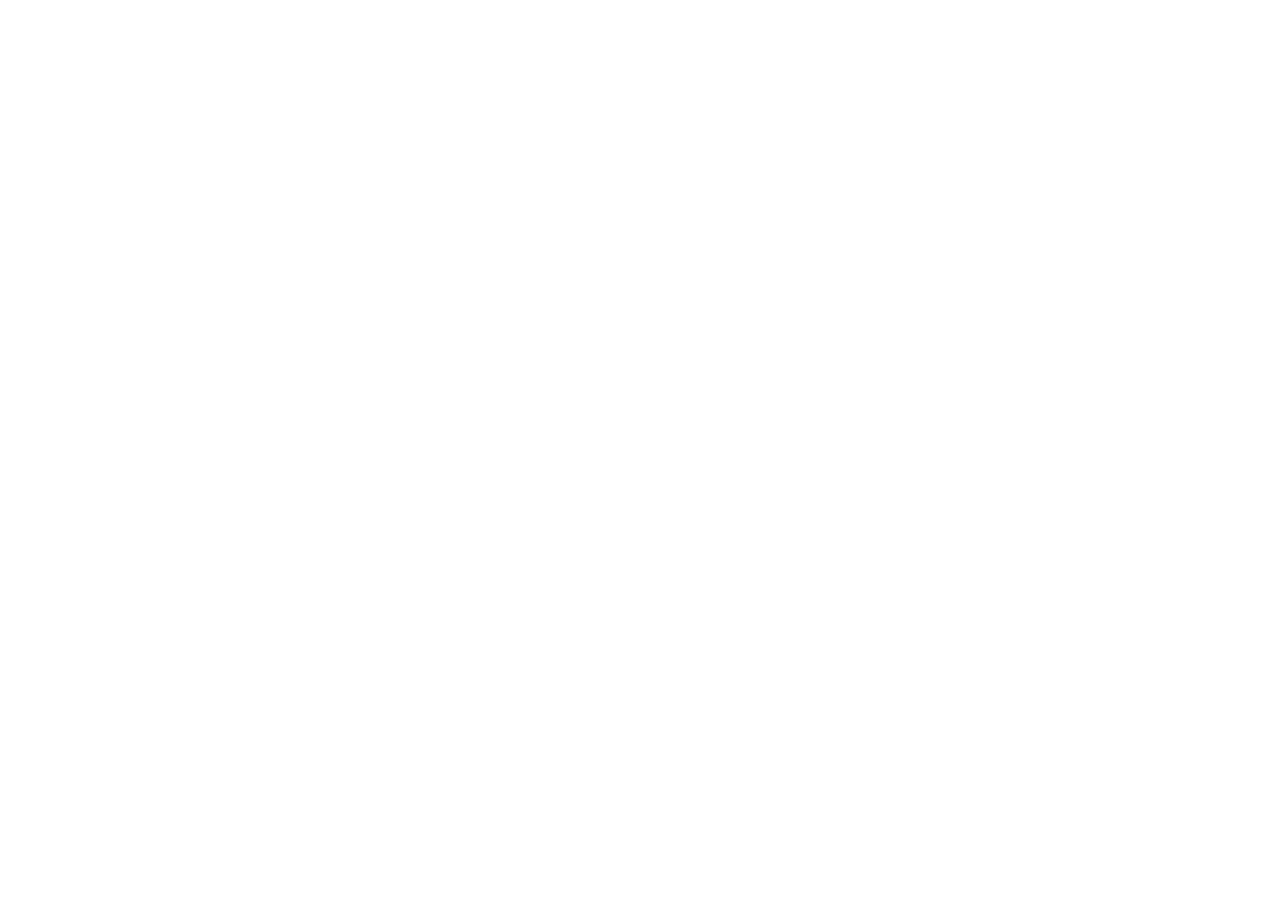
==== index.html @ 2457b953 "Add HTML and CSS files" ====
<!DOCTYPE html>
<html lang="en">
<head>
    <meta charset="UTF-8">
    <meta name="viewport" content="width=device-width, initial-scale=1.0">
    <meta http-equiv="X-UA-Compatible" content="ie=edge">
    <title>Document</title>
    <link rel="stylesheet" href="style.css">
</head>
<body>
    
</body>
</html>
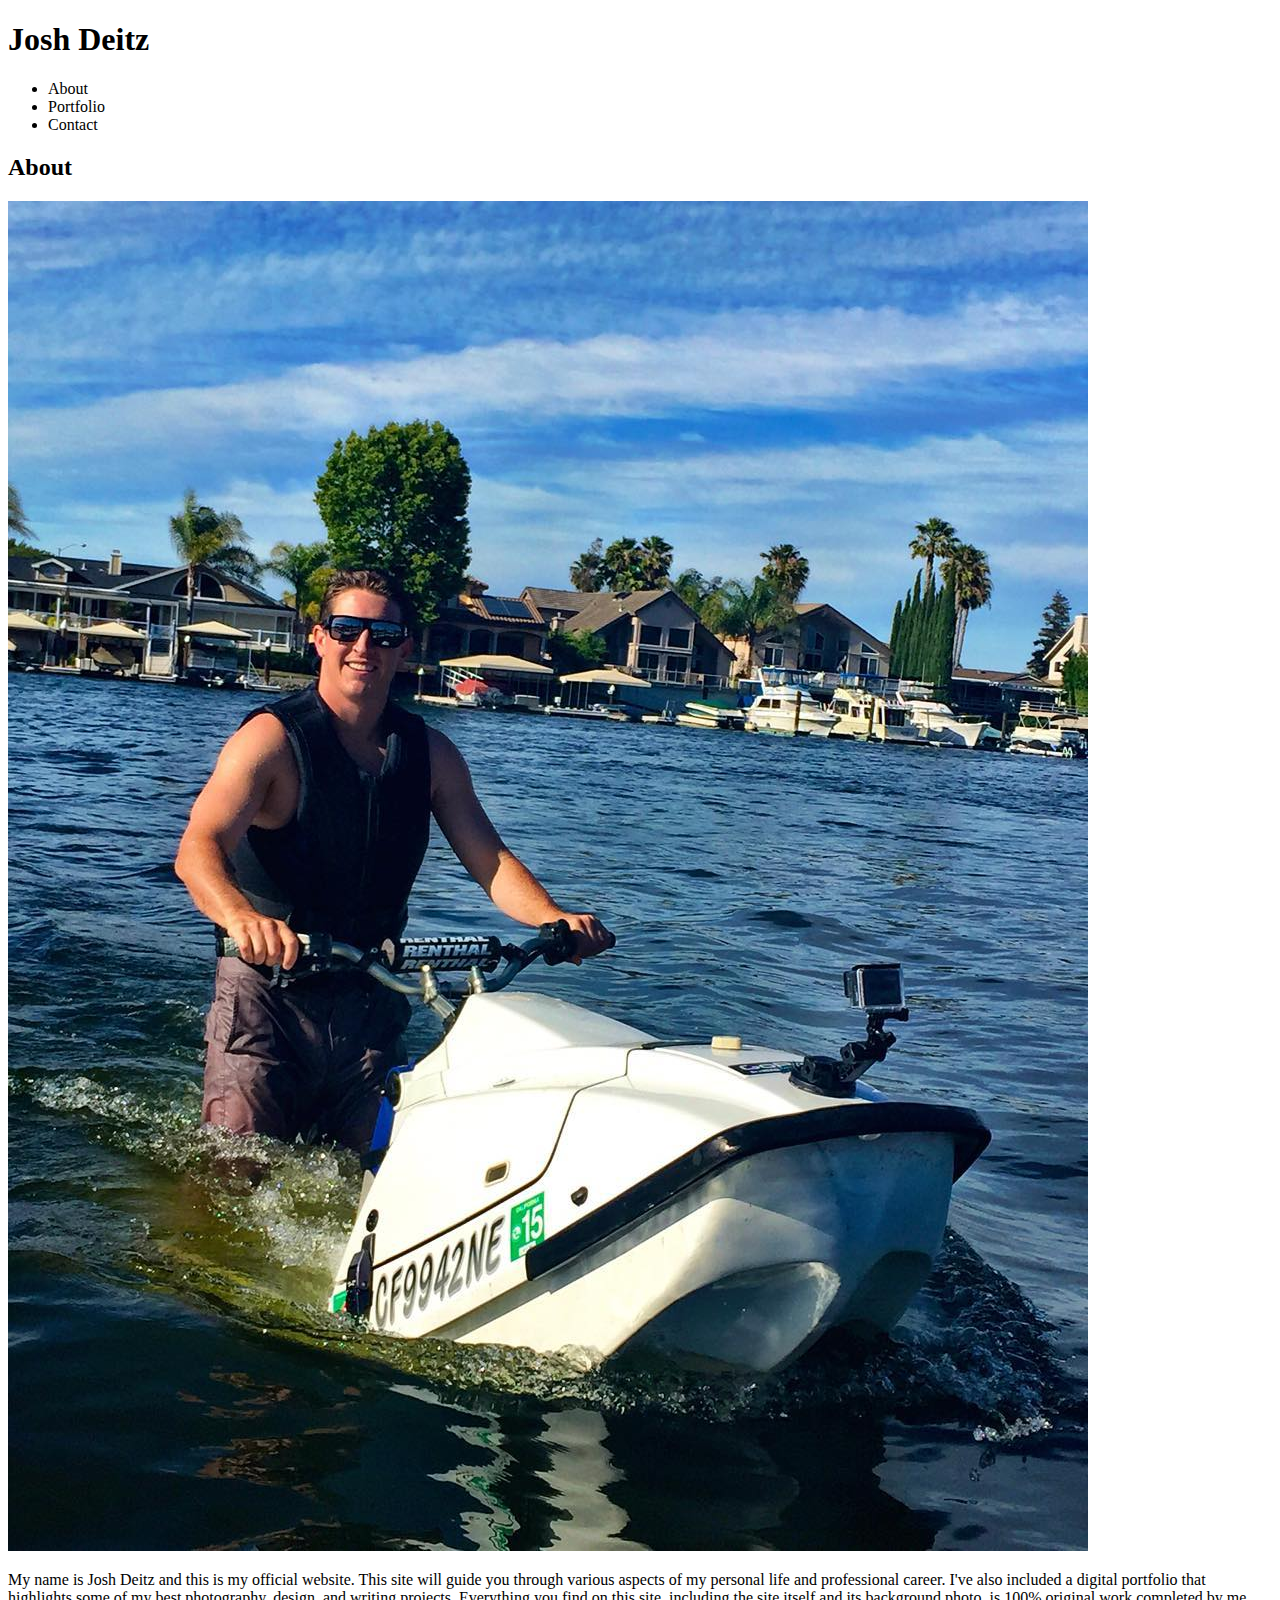
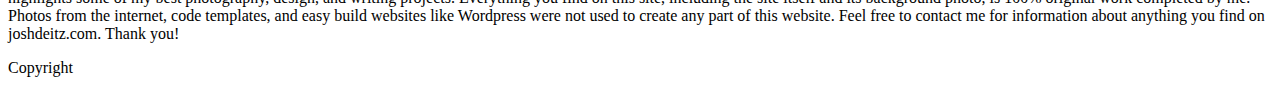
==== commit 01372e9b: "About HTML" ====
--- a/index.html
+++ b/index.html
@@ -4,10 +4,41 @@
     <meta charset="UTF-8">
     <meta name="viewport" content="width=device-width, initial-scale=1.0">
     <meta http-equiv="X-UA-Compatible" content="ie=edge">
-    <title>Document</title>
+    <title>Basic Portfolio</title>
+    <link rel="stylesheet" href="https://meyerweb.com/eric/tools/css/reset/reset.css">
     <link rel="stylesheet" href="style.css">
 </head>
-<body>
+<body class="bg-image">
+    <div class="header">
+        <div class="name">
+            <h1>Josh Deitz</h1>
+        </div>
+        <div class="nav">
+            <ul>
+                <li>About</li>
+                <li>Portfolio</li>
+                <li>Contact</li>
+            </ul>
+        </div>
+    </div>
+    <div class="main">
+        <h2>About</h2>
+        <div class="greyline"></div>
+        <div class="textbox">
+            <img src="assets/images/me.jpg" alt="Josh Deitz">
+            <p>My name is Josh Deitz and this is my official website.
+
+                This site will guide you through various aspects of my personal life and professional career. I've also included a digital portfolio that highlights some of my best photography, design, and writing projects.
+                    
+                Everything you find on this site, including the site itself and its background photo, is 100% original work completed by me. Photos from the internet, code templates, and easy build websites like Wordpress were not used to create any part of this website.
+                    
+                Feel free to contact me for information about anything you find on joshdeitz.com. Thank you!
+            </p>
+        </div>
+    </div>
+    <div class="footer">
+        <p>Copyright</p>
+    </div>
     
 </body>
 </html>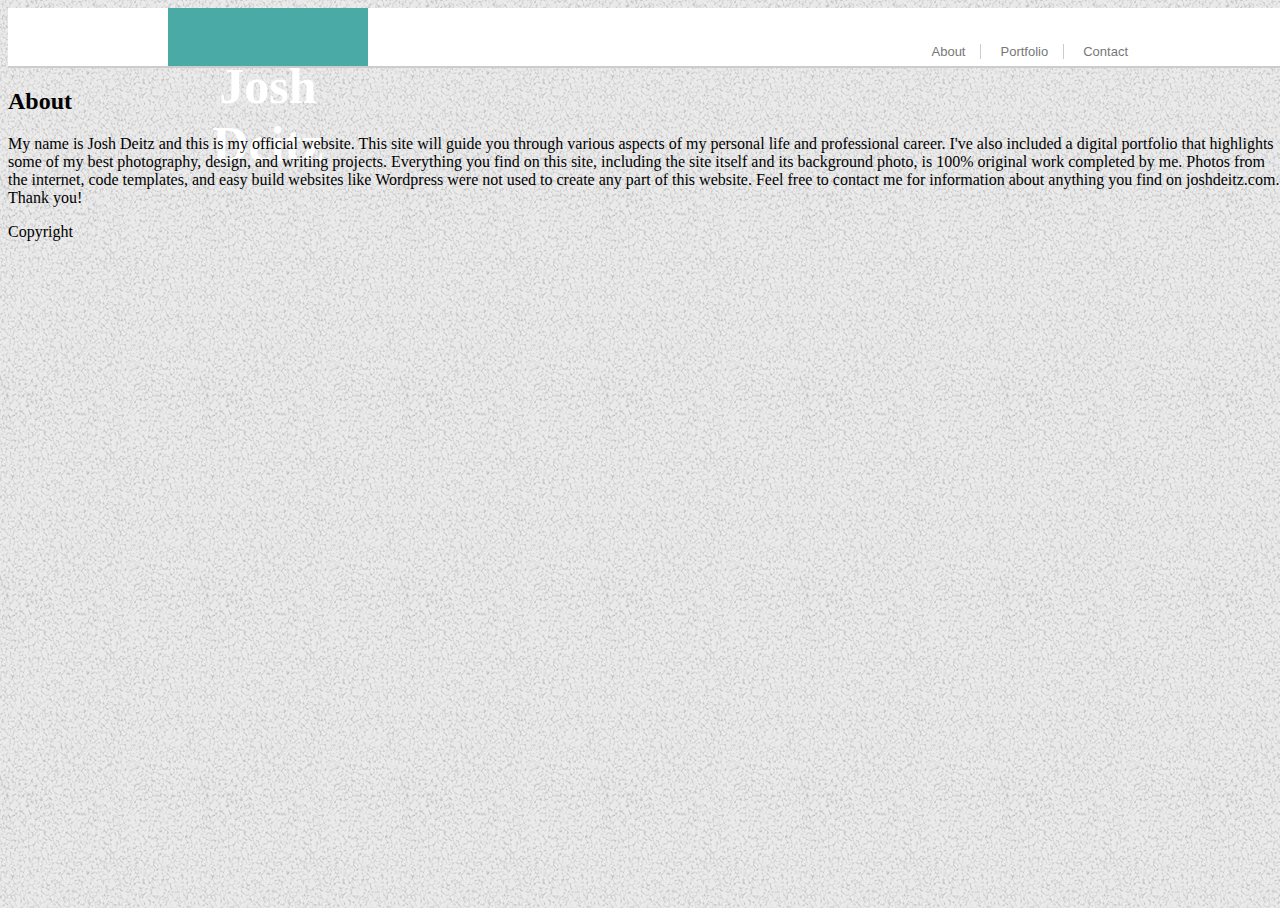
==== commit 97028ea0: "Header Completed" ====
--- a/index.html
+++ b/index.html
@@ -10,22 +10,24 @@
 </head>
 <body class="bg-image">
     <div class="header">
-        <div class="name">
-            <h1>Josh Deitz</h1>
-        </div>
-        <div class="nav">
-            <ul>
-                <li>About</li>
-                <li>Portfolio</li>
-                <li>Contact</li>
-            </ul>
+        <div class="container">
+            <div class="name">
+                <h1>Josh Deitz</h1>
+            </div>
+            <div class="nav">
+                <ul>
+                    <li class="border-right"><a href="index.html">About</a></li>
+                    <li class="border-right"><a href="portfolio.html">Portfolio</a></li>
+                    <li><a href="contact.html">Contact</a></li>
+                </ul>
+            </div>
         </div>
     </div>
     <div class="main">
         <h2>About</h2>
         <div class="greyline"></div>
         <div class="textbox">
-            <img src="assets/images/me.jpg" alt="Josh Deitz">
+            <!-- <img src="assets/images/me.jpg" alt="Josh Deitz"> -->
             <p>My name is Josh Deitz and this is my official website.
 
                 This site will guide you through various aspects of my personal life and professional career. I've also included a digital portfolio that highlights some of my best photography, design, and writing projects.
--- a/style.css
+++ b/style.css
@@ -0,0 +1,79 @@
+body, html {
+    height:100%;
+    width: 100%;
+  }
+  
+  * {
+  box-sizing: border-box;
+  }
+  
+  /* Site Background */
+  .bg-image {
+  background-image:url("assets/images/gravel.png");
+  height:100%; 
+  background-position:center;
+  background-repeat:repeat;
+  }
+
+  .header {
+    height: 60px;
+    background-color: #ffffff;
+    border-bottom: 2px solid #cccccc;
+    font-family: 'Georgia', Times, Times New Roman, serif;
+  }
+
+  .container {
+    width: 960px;
+    margin-left: auto;
+    margin-right: auto;
+    height: 100%;
+  }
+
+  .name {
+    width: 200px;
+    height: 100%;
+    background-color:#4aaaa5;
+    color: white;
+    text-align: center;
+    font-size: 25px;
+    float: left;
+  }
+
+  .name h1 {
+    padding-top: 15px;
+  }
+
+  .nav {
+    float:right;
+  }
+
+  .nav li {
+    display: inline-block;
+    margin-top: 20px;
+    font-size: 13px;
+    font-family: 'Arial', 'Helvetica Neue', Helvetica, sans-serif;
+    margin-left: 15px;
+  }
+
+  .border-right {
+    border-right: 1px solid #cccccc;
+    padding-right: 15px;
+  }
+
+  .nav a {
+    text-decoration: none;
+    color: #777777;
+  }
+
+  .nav a:link {
+    text-decoration: none;
+    color: #777777;
+  }
+  
+  .nav a:visited {
+    color: #777777;
+  }
+  
+  .nav a:hover{
+    color: #4aaaa5;
+  }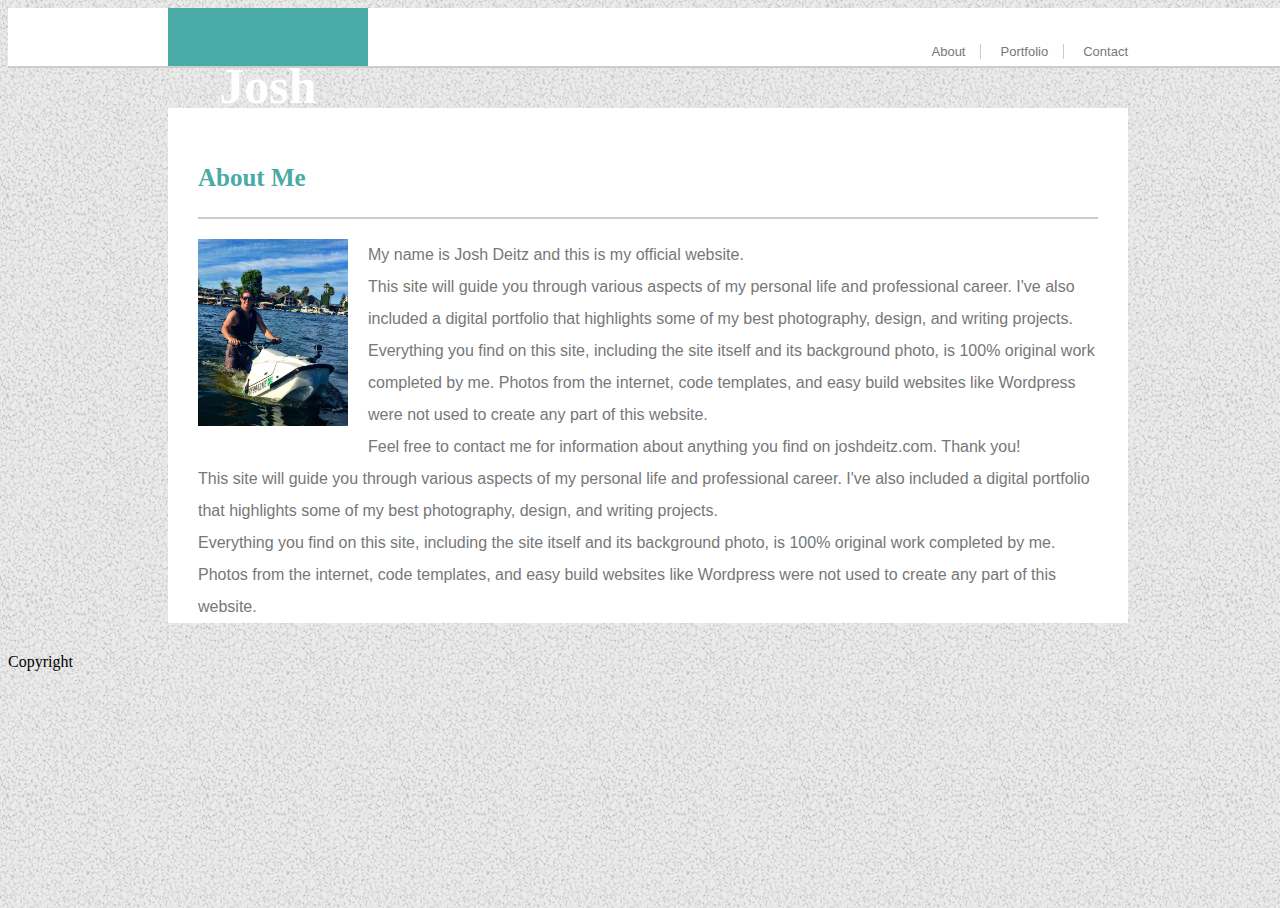
==== commit 07ad7a2f: "Main Content Styled" ====
--- a/index.html
+++ b/index.html
@@ -24,18 +24,24 @@
         </div>
     </div>
     <div class="main">
-        <h2>About</h2>
-        <div class="greyline"></div>
-        <div class="textbox">
-            <!-- <img src="assets/images/me.jpg" alt="Josh Deitz"> -->
-            <p>My name is Josh Deitz and this is my official website.
-
-                This site will guide you through various aspects of my personal life and professional career. I've also included a digital portfolio that highlights some of my best photography, design, and writing projects.
-                    
-                Everything you find on this site, including the site itself and its background photo, is 100% original work completed by me. Photos from the internet, code templates, and easy build websites like Wordpress were not used to create any part of this website.
-                    
-                Feel free to contact me for information about anything you find on joshdeitz.com. Thank you!
-            </p>
+        <div class="main-container">
+            <h2>About Me</h2>
+            <div class="textbox">
+                <img src="assets/images/me.jpg" alt="Josh Deitz">
+                <p>My name is Josh Deitz and this is my official website.
+                    <br>
+                    This site will guide you through various aspects of my personal life and professional career. I've also included a digital portfolio that highlights some of my best photography, design, and writing projects.
+                    <br>  
+                    Everything you find on this site, including the site itself and its background photo, is 100% original work completed by me. Photos from the internet, code templates, and easy build websites like Wordpress were not used to create any part of this website.
+                    <br>  
+                    Feel free to contact me for information about anything you find on joshdeitz.com. Thank you!
+                    <br>
+                    This site will guide you through various aspects of my personal life and professional career. I've also included a digital portfolio that highlights some of my best photography, design, and writing projects.
+                    <br>  
+                    Everything you find on this site, including the site itself and its background photo, is 100% original work completed by me. Photos from the internet, code templates, and easy build websites like Wordpress were not used to create any part of this website.
+                    <br>  
+                </p>
+            </div>
         </div>
     </div>
     <div class="footer">
--- a/style.css
+++ b/style.css
@@ -19,7 +19,6 @@
     height: 60px;
     background-color: #ffffff;
     border-bottom: 2px solid #cccccc;
-    font-family: 'Georgia', Times, Times New Roman, serif;
   }
 
   .container {
@@ -37,6 +36,8 @@
     text-align: center;
     font-size: 25px;
     float: left;
+    font-family: 'Georgia', Times, Times New Roman, serif;
+    font-weight: bold;
   }
 
   .name h1 {
@@ -45,6 +46,7 @@
 
   .nav {
     float:right;
+    font-family: 'Georgia', Times, Times New Roman, serif;
   }
 
   .nav li {
@@ -76,4 +78,41 @@
   
   .nav a:hover{
     color: #4aaaa5;
+  }
+
+  .main {
+    width: 960px;
+    margin-left: auto;
+    margin-right: auto;
+    background-color: #ffffff;
+    margin-top: 40px;
+  }
+
+  .main-container {
+    margin: 30px;
+    padding-top: 35px;
+  }
+
+  .main-container h2 {
+    font-size: 25px;
+    font-family: 'Georgia', Times, Times New Roman, serif;
+    color: #4aaaa5;
+    font-weight: bold;
+    margin-bottom: 20px;
+    padding-bottom: 25px;
+    border-bottom: 2px solid #cccccc;
+  }
+
+  .main-container img {
+    width: 150px;
+    float: left;
+    margin-right: 20px;
+    margin-bottom: 20px;
+  }
+
+  .main-container p {
+    font-family: 'Arial', 'Helvetica Neue', Helvetica, sans-serif;
+    line-height: 2;
+    color: #777777;
+    margin-top: 0px;
   }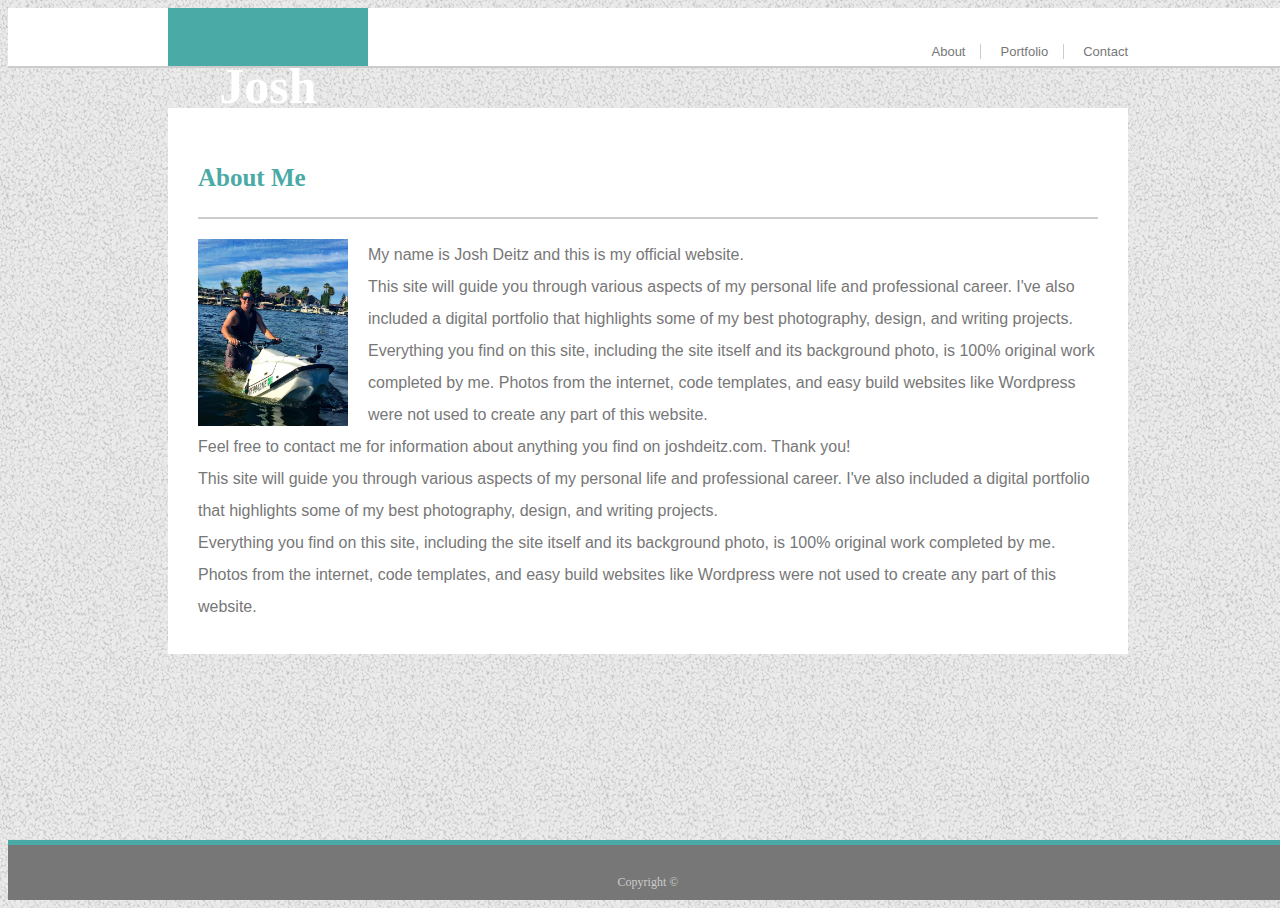
==== commit 1a090d91: "Index/About Page Finished" ====
--- a/index.html
+++ b/index.html
@@ -45,7 +45,7 @@
         </div>
     </div>
     <div class="footer">
-        <p>Copyright</p>
+        <p>Copyright &copy;</p>
     </div>
     
 </body>
--- a/style.css
+++ b/style.css
@@ -91,6 +91,7 @@
   .main-container {
     margin: 30px;
     padding-top: 35px;
+    padding-bottom: 15px;
   }
 
   .main-container h2 {
@@ -107,7 +108,6 @@
     width: 150px;
     float: left;
     margin-right: 20px;
-    margin-bottom: 20px;
   }
 
   .main-container p {
@@ -115,4 +115,20 @@
     line-height: 2;
     color: #777777;
     margin-top: 0px;
+  }
+
+  .footer {
+    width:100%;
+    height: 60px;
+    background-color: #777777;
+    border-top: 5px solid #4aaaa5;
+    position: fixed;
+    bottom: 0;
+  }
+
+  .footer p {
+    text-align: center;
+    margin-top: 30px;
+    font-size: 12px;
+    color: #cccccc;
   }